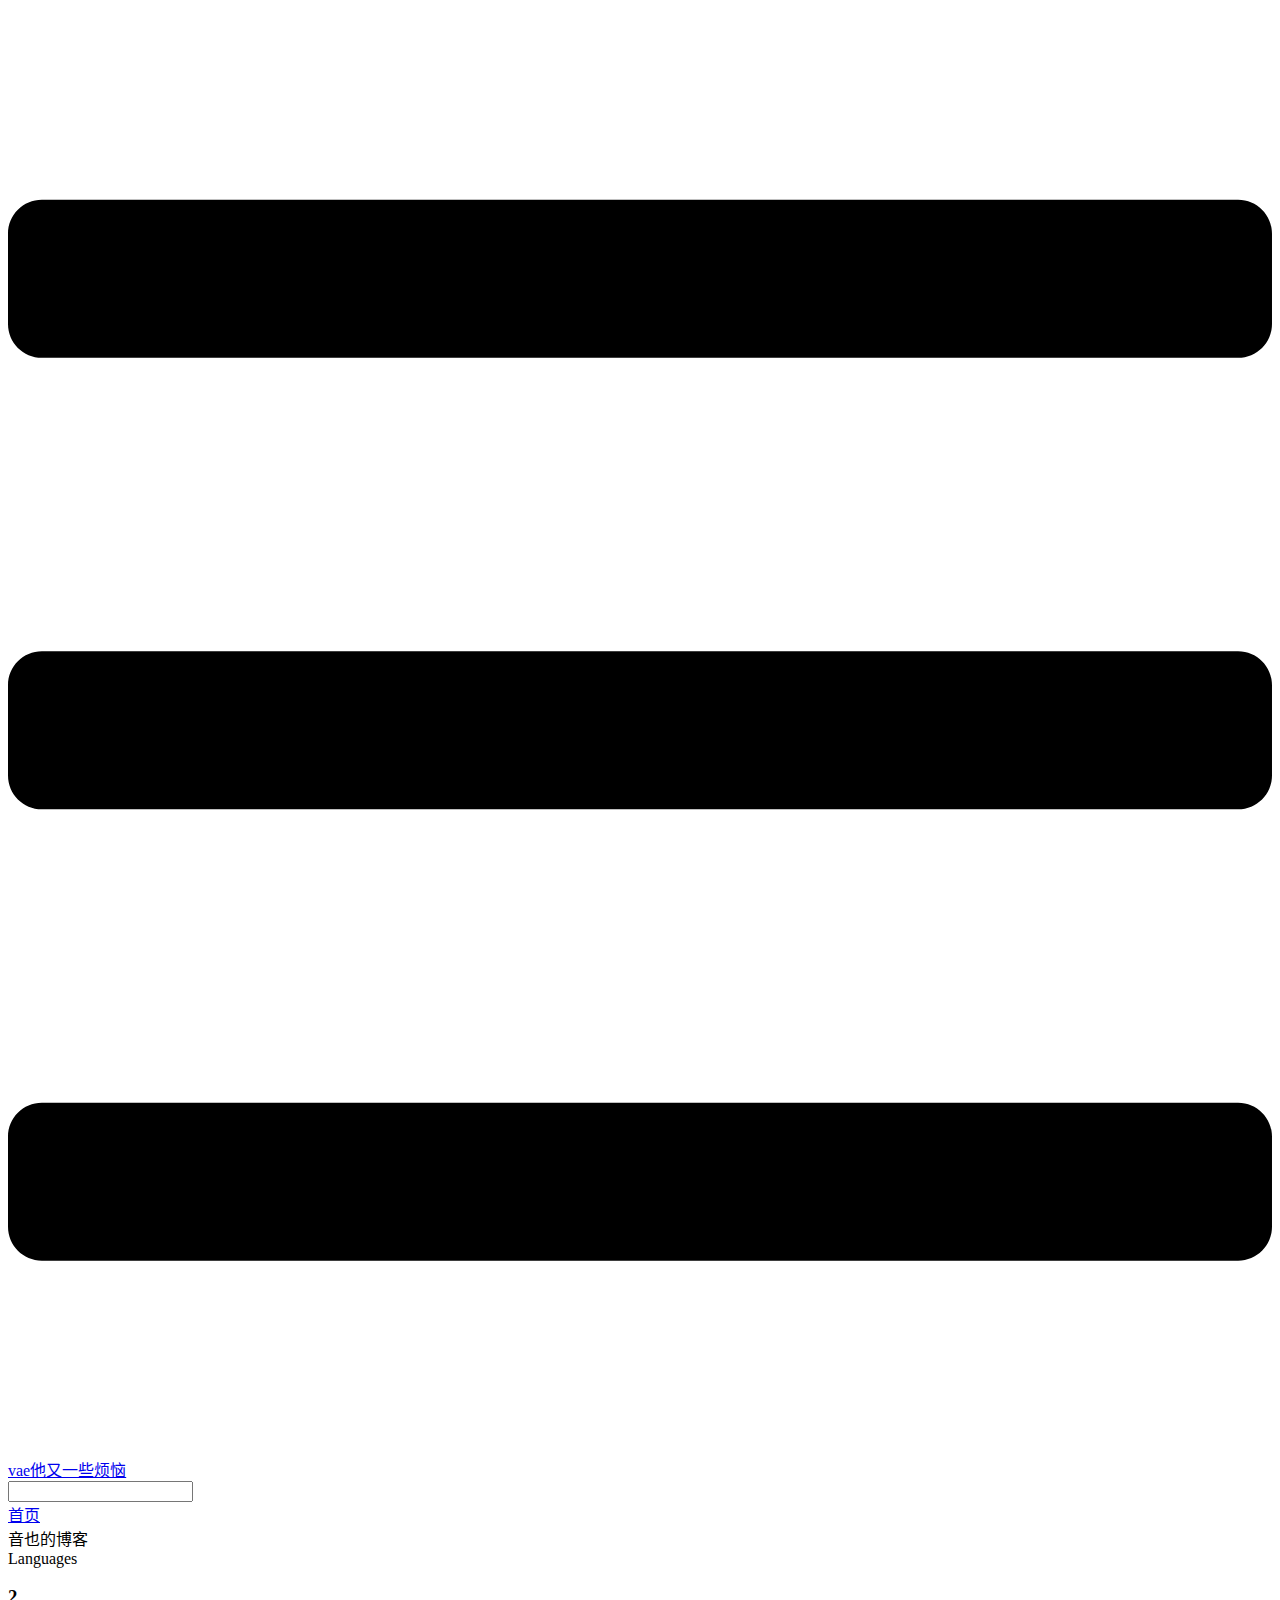
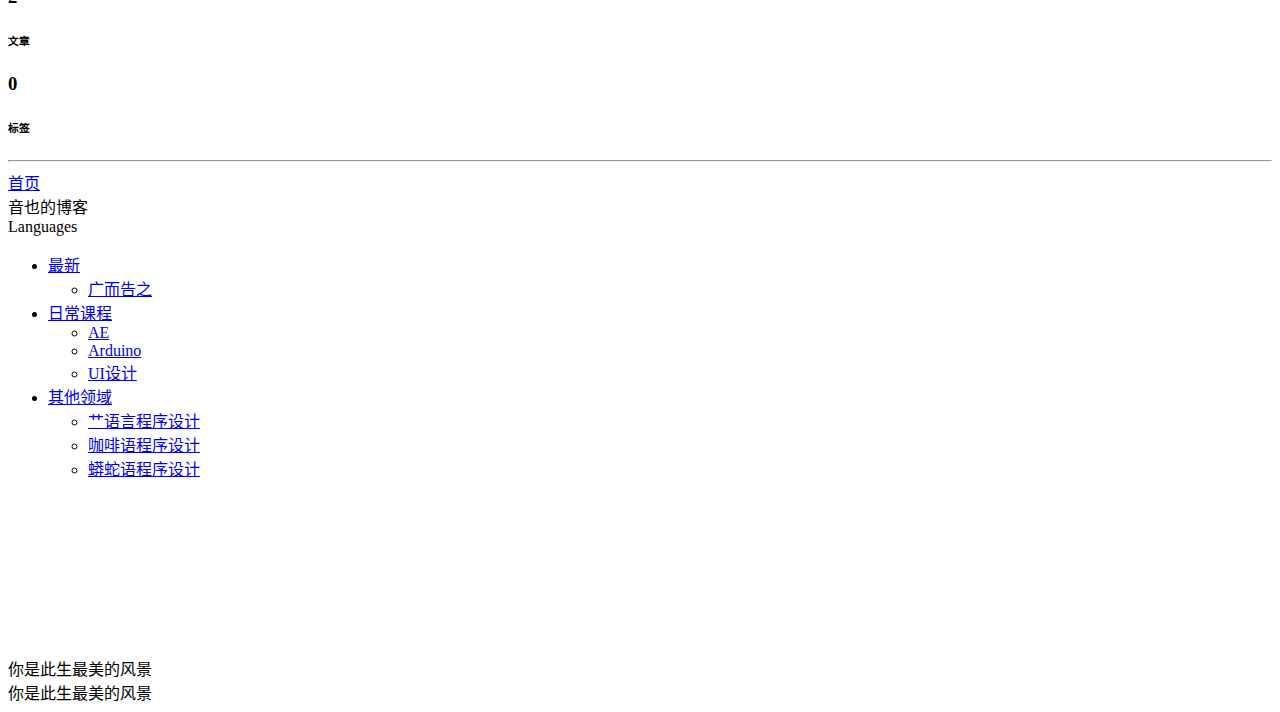
==== categories/index.html @ 1d87ec7c "deploy" ====
<!DOCTYPE html>
<html lang="zh-CN">
  <head>
    <meta charset="utf-8">
    <meta name="viewport" content="width=device-width,initial-scale=1">
    <title>Categories | vae他又一些烦恼</title>
    <meta name="generator" content="VuePress 1.9.7">
    <link rel="icon" href="/VuePressBlog/img/headlogo.png">
    <meta name="description" content="音也的分享">
    
    <link rel="preload" href="/VuePressBlog/assets/css/0.styles.42a8bd91.css" as="style"><link rel="preload" href="/VuePressBlog/assets/js/app.ce43baea.js" as="script"><link rel="preload" href="/VuePressBlog/assets/js/3.a0d4015f.js" as="script"><link rel="preload" href="/VuePressBlog/assets/js/1.3b8d538d.js" as="script"><link rel="prefetch" href="/VuePressBlog/assets/js/10.344fc752.js"><link rel="prefetch" href="/VuePressBlog/assets/js/11.c5888efa.js"><link rel="prefetch" href="/VuePressBlog/assets/js/12.d3bd48fd.js"><link rel="prefetch" href="/VuePressBlog/assets/js/13.701afe79.js"><link rel="prefetch" href="/VuePressBlog/assets/js/14.204ed146.js"><link rel="prefetch" href="/VuePressBlog/assets/js/15.97d93f94.js"><link rel="prefetch" href="/VuePressBlog/assets/js/16.488f44d9.js"><link rel="prefetch" href="/VuePressBlog/assets/js/4.2d2d6644.js"><link rel="prefetch" href="/VuePressBlog/assets/js/5.7392a546.js"><link rel="prefetch" href="/VuePressBlog/assets/js/6.cdcfa268.js"><link rel="prefetch" href="/VuePressBlog/assets/js/7.001c8af1.js"><link rel="prefetch" href="/VuePressBlog/assets/js/8.1d9b6b64.js"><link rel="prefetch" href="/VuePressBlog/assets/js/9.7f3fd2e7.js">
    <link rel="stylesheet" href="/VuePressBlog/assets/css/0.styles.42a8bd91.css">
  </head>
  <body>
    <div id="app" data-server-rendered="true"><div class="theme-container" data-v-130b300a><div data-v-130b300a><div class="password-shadow password-wrapper-out" style="display:none;" data-v-25ba6db2 data-v-130b300a data-v-130b300a><h3 class="title" data-v-25ba6db2 data-v-25ba6db2>音也时馆1号分馆</h3> <p class="description" data-v-25ba6db2 data-v-25ba6db2>音也的经验分享</p> <label id="box" class="inputBox" data-v-25ba6db2 data-v-25ba6db2><input type="password" value="" data-v-25ba6db2> <span data-v-25ba6db2>Konck! Knock!</span> <button data-v-25ba6db2>OK</button></label> <div class="footer" data-v-25ba6db2 data-v-25ba6db2><span data-v-25ba6db2><i class="iconfont reco-theme" data-v-25ba6db2></i> <a target="blank" href="https://vuepress-theme-reco.recoluan.com" data-v-25ba6db2>vuePress-theme-reco</a></span> <span data-v-25ba6db2><i class="iconfont reco-copyright" data-v-25ba6db2></i> <a data-v-25ba6db2><!---->
            
          <!---->
          2022
        </a></span></div></div> <div class="hide" data-v-130b300a><header class="navbar" data-v-130b300a><div class="sidebar-button"><svg xmlns="http://www.w3.org/2000/svg" aria-hidden="true" role="img" viewBox="0 0 448 512" class="icon"><path fill="currentColor" d="M436 124H12c-6.627 0-12-5.373-12-12V80c0-6.627 5.373-12 12-12h424c6.627 0 12 5.373 12 12v32c0 6.627-5.373 12-12 12zm0 160H12c-6.627 0-12-5.373-12-12v-32c0-6.627 5.373-12 12-12h424c6.627 0 12 5.373 12 12v32c0 6.627-5.373 12-12 12zm0 160H12c-6.627 0-12-5.373-12-12v-32c0-6.627 5.373-12 12-12h424c6.627 0 12 5.373 12 12v32c0 6.627-5.373 12-12 12z"></path></svg></div> <a href="/VuePressBlog/" class="home-link router-link-active"><!----> <span class="site-name">vae他又一些烦恼</span></a> <div class="links"><div class="color-picker"><a class="color-button"><i class="iconfont reco-color"></i></a> <div class="color-picker-menu" style="display:none;"><div class="mode-options"><h4 class="title">Choose mode</h4> <ul class="color-mode-options"><li class="dark">dark</li><li class="auto active">auto</li><li class="light">light</li></ul></div></div></div> <div class="search-box"><i class="iconfont reco-search"></i> <input aria-label="Search" autocomplete="off" spellcheck="false" value=""> <!----></div> <nav class="nav-links can-hide"><div class="nav-item"><a href="/VuePressBlog/" class="nav-link"><i class="undefined"></i>
  首页
</a></div><div class="nav-item"><div class="dropdown-wrapper"><a class="dropdown-title"><span class="title"><i class="undefined"></i>
      音也的博客
    </span> <span class="arrow right"></span></a> <ul class="nav-dropdown" style="display:none;"><li class="dropdown-item"><!----> <a href="https://github.com/OtoyaLee" target="_blank" rel="noopener noreferrer" class="nav-link external"><i class="undefined"></i>
  Github
  <span><svg xmlns="http://www.w3.org/2000/svg" aria-hidden="true" focusable="false" x="0px" y="0px" viewBox="0 0 100 100" width="15" height="15" class="icon outbound"><path fill="currentColor" d="M18.8,85.1h56l0,0c2.2,0,4-1.8,4-4v-32h-8v28h-48v-48h28v-8h-32l0,0c-2.2,0-4,1.8-4,4v56C14.8,83.3,16.6,85.1,18.8,85.1z"></path> <polygon fill="currentColor" points="45.7,48.7 51.3,54.3 77.2,28.5 77.2,37.2 85.2,37.2 85.2,14.9 62.8,14.9 62.8,22.9 71.5,22.9"></polygon></svg> <span class="sr-only">(opens new window)</span></span></a></li><li class="dropdown-item"><!----> <a href="/VuePressBlog/" class="nav-link"><i class="undefined"></i>
  待定
</a></li></ul></div></div><div class="nav-item"><div class="dropdown-wrapper"><a class="dropdown-title"><span class="title"><i class="undefined"></i>
      Languages
    </span> <span class="arrow right"></span></a> <ul class="nav-dropdown" style="display:none;"><li class="dropdown-item"><!----> <a href="/VuePressBlog/categories/" aria-current="page" class="nav-link router-link-exact-active router-link-active"><i class="undefined"></i>
  zh-CN
</a></li><li class="dropdown-item"><!----> <a href="/VuePressBlog/en/" class="nav-link"><i class="undefined"></i>
  en-US
</a></li></ul></div></div> <!----></nav></div></header> <div class="sidebar-mask" data-v-130b300a></div> <aside class="sidebar" data-v-130b300a><div class="personal-info-wrapper" data-v-39576ba9 data-v-130b300a><!----> <!----> <div class="num" data-v-39576ba9><div data-v-39576ba9><h3 data-v-39576ba9>2</h3> <h6 data-v-39576ba9>文章</h6></div> <div data-v-39576ba9><h3 data-v-39576ba9>0</h3> <h6 data-v-39576ba9>标签</h6></div></div> <ul class="social-links" data-v-39576ba9></ul> <hr data-v-39576ba9></div> <nav class="nav-links"><div class="nav-item"><a href="/VuePressBlog/" class="nav-link"><i class="undefined"></i>
  首页
</a></div><div class="nav-item"><div class="dropdown-wrapper"><a class="dropdown-title"><span class="title"><i class="undefined"></i>
      音也的博客
    </span> <span class="arrow right"></span></a> <ul class="nav-dropdown" style="display:none;"><li class="dropdown-item"><!----> <a href="https://github.com/OtoyaLee" target="_blank" rel="noopener noreferrer" class="nav-link external"><i class="undefined"></i>
  Github
  <span><svg xmlns="http://www.w3.org/2000/svg" aria-hidden="true" focusable="false" x="0px" y="0px" viewBox="0 0 100 100" width="15" height="15" class="icon outbound"><path fill="currentColor" d="M18.8,85.1h56l0,0c2.2,0,4-1.8,4-4v-32h-8v28h-48v-48h28v-8h-32l0,0c-2.2,0-4,1.8-4,4v56C14.8,83.3,16.6,85.1,18.8,85.1z"></path> <polygon fill="currentColor" points="45.7,48.7 51.3,54.3 77.2,28.5 77.2,37.2 85.2,37.2 85.2,14.9 62.8,14.9 62.8,22.9 71.5,22.9"></polygon></svg> <span class="sr-only">(opens new window)</span></span></a></li><li class="dropdown-item"><!----> <a href="/VuePressBlog/" class="nav-link"><i class="undefined"></i>
  待定
</a></li></ul></div></div><div class="nav-item"><div class="dropdown-wrapper"><a class="dropdown-title"><span class="title"><i class="undefined"></i>
      Languages
    </span> <span class="arrow right"></span></a> <ul class="nav-dropdown" style="display:none;"><li class="dropdown-item"><!----> <a href="/VuePressBlog/categories/" aria-current="page" class="nav-link router-link-exact-active router-link-active"><i class="undefined"></i>
  zh-CN
</a></li><li class="dropdown-item"><!----> <a href="/VuePressBlog/en/" class="nav-link"><i class="undefined"></i>
  en-US
</a></li></ul></div></div> <!----></nav> <ul class="sidebar-links"><li><section class="sidebar-group depth-0"><a href="/VuePressBlog/" class="sidebar-heading clickable router-link-active open"><span>最新</span> <!----></a> <ul class="sidebar-links sidebar-group-items"><li><a href="/VuePressBlog/" aria-current="page" class="sidebar-link">广而告之</a></li></ul></section></li><li><section class="sidebar-group depth-0"><a href="/VuePressBlog/handbook/AE.html" class="sidebar-heading clickable"><span>日常课程</span> <!----></a> <ul class="sidebar-links sidebar-group-items"><li><a href="/VuePressBlog/handbook/AE.html" class="sidebar-link">AE</a></li><li><a href="/VuePressBlog/handbook/Arduino.html" class="sidebar-link">Arduino</a></li><li><a href="/VuePressBlog/handbook/UID.html" class="sidebar-link">UI设计</a></li></ul></section></li><li><section class="sidebar-group depth-0"><a href="/VuePressBlog/Code/C.html" class="sidebar-heading clickable"><span>其他领域</span> <!----></a> <ul class="sidebar-links sidebar-group-items"><li><a href="/VuePressBlog/Code/C.html" class="sidebar-link">艹语言程序设计</a></li><li><a href="/VuePressBlog/Code/Java.html" class="sidebar-link">咖啡语程序设计</a></li><li><a href="/VuePressBlog/Code/Python.html" class="sidebar-link">蟒蛇语程序设计</a></li></ul></section></li></ul> </aside> <div class="password-shadow password-wrapper-in" style="display:none;" data-v-25ba6db2 data-v-130b300a><h3 class="title" data-v-25ba6db2 data-v-25ba6db2>Categories</h3> <!----> <label id="box" class="inputBox" data-v-25ba6db2 data-v-25ba6db2><input type="password" value="" data-v-25ba6db2> <span data-v-25ba6db2>Konck! Knock!</span> <button data-v-25ba6db2>OK</button></label> <div class="footer" data-v-25ba6db2 data-v-25ba6db2><span data-v-25ba6db2><i class="iconfont reco-theme" data-v-25ba6db2></i> <a target="blank" href="https://vuepress-theme-reco.recoluan.com" data-v-25ba6db2>vuePress-theme-reco</a></span> <span data-v-25ba6db2><i class="iconfont reco-copyright" data-v-25ba6db2></i> <a data-v-25ba6db2><!---->
            
          <!---->
          2022
        </a></span></div></div> <div data-v-130b300a><main class="page" style="padding-right:0;"><section><div class="page-title"><h1 class="title"></h1> <div data-v-f875f3fc><!----> <!----> <!----> <!----></div></div> <!----></section> <footer class="page-edit"><!----> <!----></footer> <!----> <div class="comments-wrapper"><!----></div> <ul class="side-bar sub-sidebar-wrapper" style="width:0;" data-v-cb1513f6></ul></main> <!----></div></div></div></div><div class="global-ui"><div class="back-to-ceiling" style="right:1rem;bottom:6rem;width:2.5rem;height:2.5rem;border-radius:.25rem;line-height:2.5rem;display:none;" data-v-c6073ba8 data-v-c6073ba8><svg t="1574745035067" viewBox="0 0 1024 1024" version="1.1" xmlns="http://www.w3.org/2000/svg" p-id="5404" class="icon" data-v-c6073ba8><path d="M526.60727968 10.90185116a27.675 27.675 0 0 0-29.21455937 0c-131.36607665 82.28402758-218.69155461 228.01873535-218.69155402 394.07834331a462.20625001 462.20625001 0 0 0 5.36959153 69.94390903c1.00431239 6.55289093-0.34802892 13.13561351-3.76865779 18.80351572-32.63518765 54.11355614-51.75690182 118.55860487-51.7569018 187.94566865a371.06718723 371.06718723 0 0 0 11.50484808 91.98906777c6.53300375 25.50556257 41.68394495 28.14064038 52.69160883 4.22606766 17.37162448-37.73630017 42.14135425-72.50938081 72.80769204-103.21549295 2.18761121 3.04276886 4.15646224 6.24463696 6.40373557 9.22774369a1871.4375 1871.4375 0 0 0 140.04691725 5.34970492 1866.36093723 1866.36093723 0 0 0 140.04691723-5.34970492c2.24727335-2.98310674 4.21612437-6.18497483 6.3937923-9.2178004 30.66633723 30.70611158 55.4360664 65.4791928 72.80769147 103.21549355 11.00766384 23.91457269 46.15860503 21.27949489 52.69160879-4.22606768a371.15156223 371.15156223 0 0 0 11.514792-91.99901164c0-69.36717486-19.13165746-133.82216804-51.75690182-187.92578088-3.42062944-5.66790279-4.76302748-12.26056868-3.76865837-18.80351632a462.20625001 462.20625001 0 0 0 5.36959269-69.943909c-0.00994388-166.08943902-87.32547796-311.81420293-218.6915546-394.09823051zM605.93803103 357.87693858a93.93749974 93.93749974 0 1 1-187.89594924 6.1e-7 93.93749974 93.93749974 0 0 1 187.89594924-6.1e-7z" p-id="5405" data-v-c6073ba8></path><path d="M429.50777625 765.63860547C429.50777625 803.39355007 466.44236686 1000.39046097 512.00932183 1000.39046097c45.56695499 0 82.4922232-197.00623328 82.5015456-234.7518555 0-37.75494459-36.9345906-68.35043303-82.4922232-68.34111062-45.57627738-0.00932239-82.52019037 30.59548842-82.51086798 68.34111062z" p-id="5406" data-v-c6073ba8></path></svg></div><canvas id="vuepress-canvas-cursor"></canvas><div class="reco-bgm-panel" data-v-b1d3339e><audio id="bgm" src="https://reliable-thinkable-error.glitch.me/pastime/music/CM1/bgm1.flac" data-v-b1d3339e></audio> <div class="reco-float-box" style="bottom:200px;z-index:999999;display:none;" data-v-b1d3339e data-v-41bcba48 data-v-b1d3339e><img src="https://cdn.jsdelivr.net/gh/OtoyaLee/imgpicgo/adaf2edda3cc7cd90694ef433901213fb90e91eb.jpg" data-v-b1d3339e></div> <div class="reco-bgm-box" style="left:10px;bottom:10px;z-index:999999;" data-v-b1d3339e data-v-41bcba48 data-v-b1d3339e><div class="reco-bgm-cover" style="background-image:url(https://cdn.jsdelivr.net/gh/OtoyaLee/imgpicgo/adaf2edda3cc7cd90694ef433901213fb90e91eb.jpg);" data-v-b1d3339e><div class="mini-operation" style="display:none;" data-v-b1d3339e><i class="reco-bgm reco-bgm-pause" style="display:none;" data-v-b1d3339e></i> <i class="reco-bgm reco-bgm-play" style="display:none;" data-v-b1d3339e></i></div> <div class="falut-message" style="display:none;" data-v-b1d3339e>
          播放失败
        </div></div> <div class="reco-bgm-info" data-v-b1d3339e data-v-41bcba48 data-v-b1d3339e><div class="info-box" data-v-b1d3339e><i class="reco-bgm reco-bgm-music music" data-v-b1d3339e></i>你是此生最美的风景</div> <div class="info-box" data-v-b1d3339e><i class="reco-bgm reco-bgm-artist" data-v-b1d3339e></i>你是此生最美的风景</div> <div class="reco-bgm-progress" data-v-b1d3339e><div class="progress-bar" data-v-b1d3339e><div class="bar" data-v-b1d3339e></div></div></div> <div class="reco-bgm-operation" data-v-b1d3339e><i class="reco-bgm reco-bgm-last last" data-v-b1d3339e></i> <i class="reco-bgm reco-bgm-pause pause" style="display:none;" data-v-b1d3339e></i> <i class="reco-bgm reco-bgm-play play" data-v-b1d3339e></i> <i class="reco-bgm reco-bgm-next next" data-v-b1d3339e></i> <i class="reco-bgm reco-bgm-volume1 volume" data-v-b1d3339e></i> <i class="reco-bgm reco-bgm-mute mute" style="display:none;" data-v-b1d3339e></i> <div class="volume-bar" data-v-b1d3339e><div class="bar" data-v-b1d3339e></div></div></div></div> <div class="reco-bgm-left-box" data-v-b1d3339e data-v-41bcba48 data-v-b1d3339e><i class="reco-bgm reco-bgm-left" data-v-b1d3339e></i></div></div></div></div></div>
    <script src="/VuePressBlog/assets/js/app.ce43baea.js" defer></script><script src="/VuePressBlog/assets/js/3.a0d4015f.js" defer></script><script src="/VuePressBlog/assets/js/1.3b8d538d.js" defer></script>
  </body>
</html>
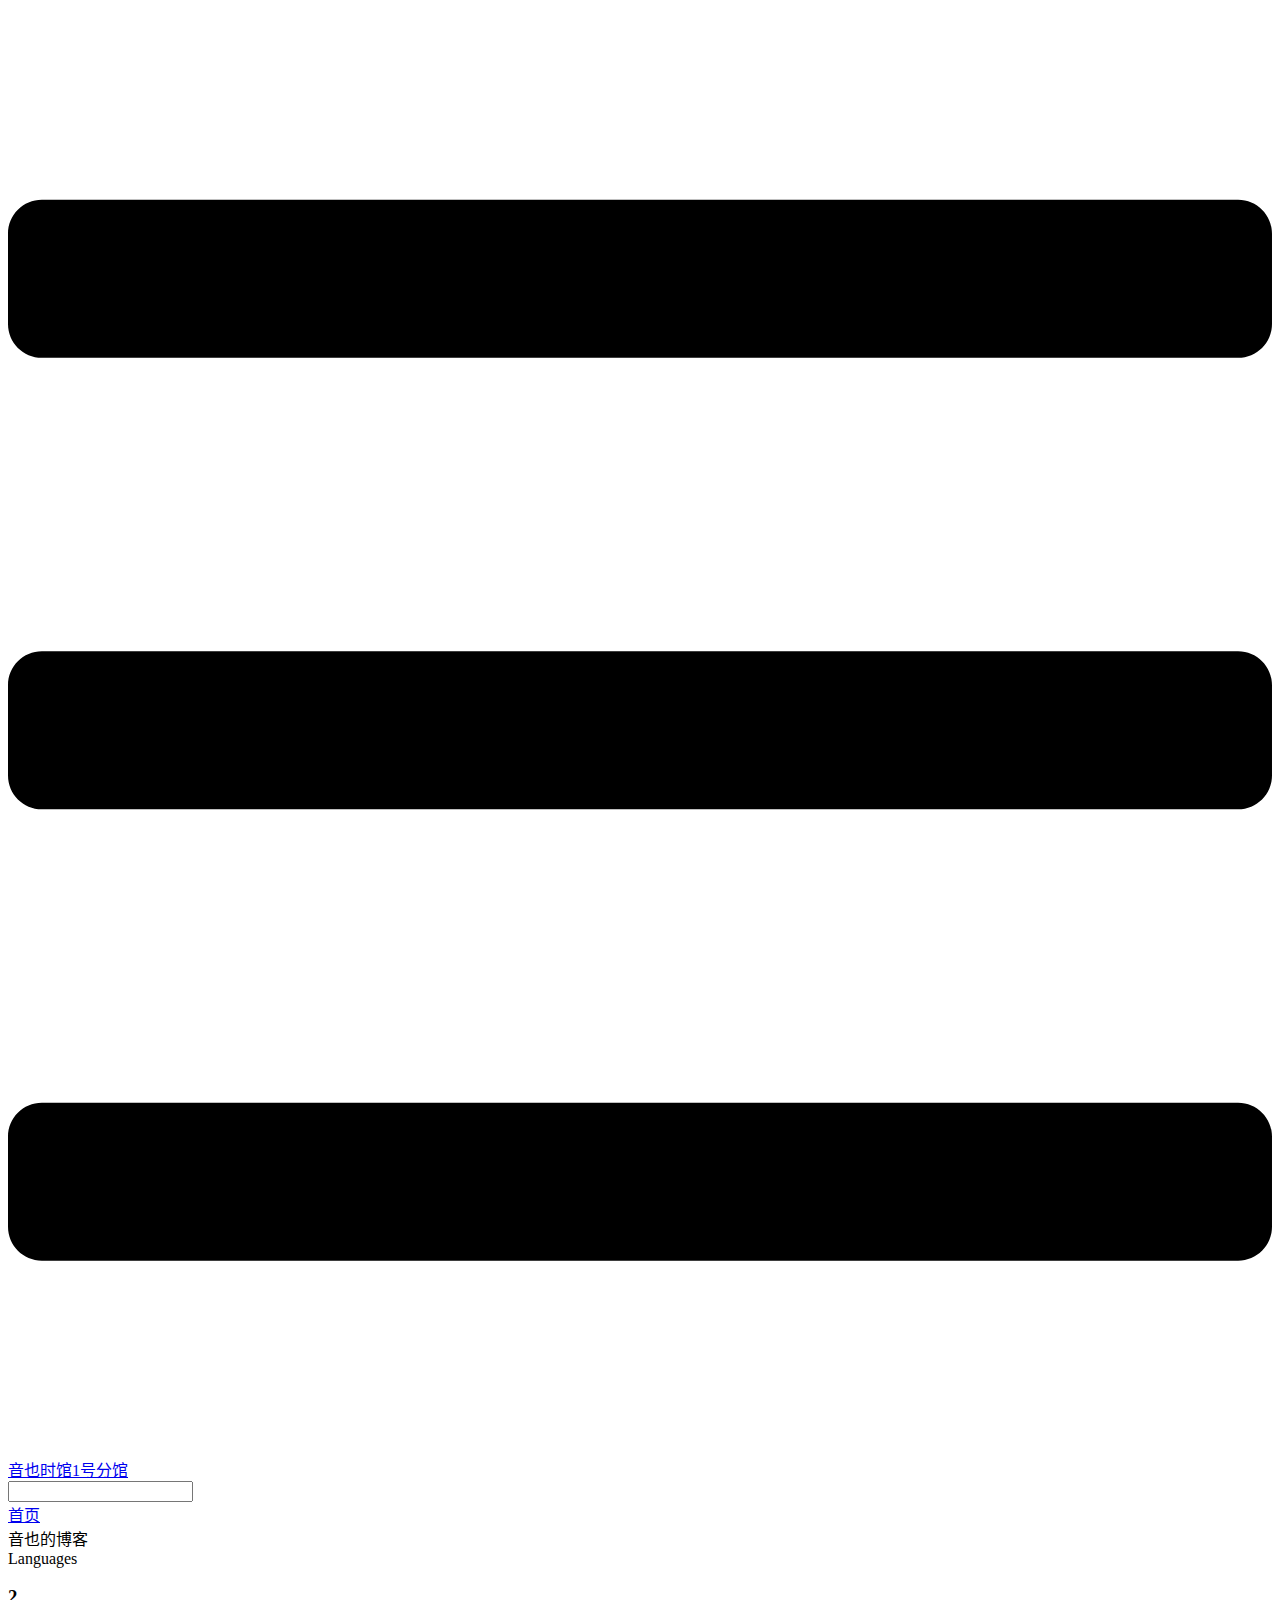
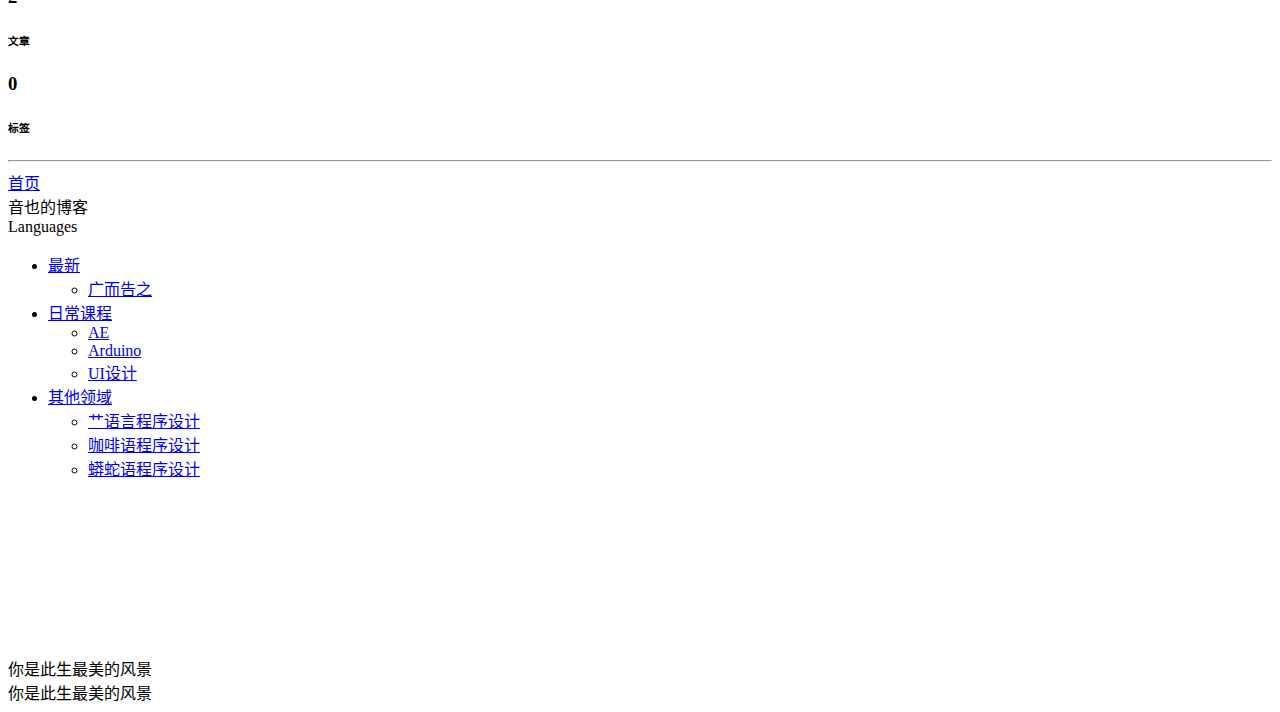
==== commit aa0dd12b: "deploy" ====
--- a/categories/index.html
+++ b/categories/index.html
@@ -3,54 +3,54 @@
   <head>
     <meta charset="utf-8">
     <meta name="viewport" content="width=device-width,initial-scale=1">
-    <title>Categories | vae他又一些烦恼</title>
+    <title>Categories | 音也时馆1号分馆</title>
     <meta name="generator" content="VuePress 1.9.7">
-    <link rel="icon" href="/VuePressBlog/img/headlogo.png">
+    <link rel="icon" href="/vuepressblog/img/headlogo.png">
     <meta name="description" content="音也的分享">
     
-    <link rel="preload" href="/VuePressBlog/assets/css/0.styles.42a8bd91.css" as="style"><link rel="preload" href="/VuePressBlog/assets/js/app.ce43baea.js" as="script"><link rel="preload" href="/VuePressBlog/assets/js/3.a0d4015f.js" as="script"><link rel="preload" href="/VuePressBlog/assets/js/1.3b8d538d.js" as="script"><link rel="prefetch" href="/VuePressBlog/assets/js/10.344fc752.js"><link rel="prefetch" href="/VuePressBlog/assets/js/11.c5888efa.js"><link rel="prefetch" href="/VuePressBlog/assets/js/12.d3bd48fd.js"><link rel="prefetch" href="/VuePressBlog/assets/js/13.701afe79.js"><link rel="prefetch" href="/VuePressBlog/assets/js/14.204ed146.js"><link rel="prefetch" href="/VuePressBlog/assets/js/15.97d93f94.js"><link rel="prefetch" href="/VuePressBlog/assets/js/16.488f44d9.js"><link rel="prefetch" href="/VuePressBlog/assets/js/4.2d2d6644.js"><link rel="prefetch" href="/VuePressBlog/assets/js/5.7392a546.js"><link rel="prefetch" href="/VuePressBlog/assets/js/6.cdcfa268.js"><link rel="prefetch" href="/VuePressBlog/assets/js/7.001c8af1.js"><link rel="prefetch" href="/VuePressBlog/assets/js/8.1d9b6b64.js"><link rel="prefetch" href="/VuePressBlog/assets/js/9.7f3fd2e7.js">
-    <link rel="stylesheet" href="/VuePressBlog/assets/css/0.styles.42a8bd91.css">
+    <link rel="preload" href="/vuepressblog/assets/css/0.styles.5a29662b.css" as="style"><link rel="preload" href="/vuepressblog/assets/js/app.f2624c95.js" as="script"><link rel="preload" href="/vuepressblog/assets/js/3.a0d4015f.js" as="script"><link rel="preload" href="/vuepressblog/assets/js/1.3b8d538d.js" as="script"><link rel="prefetch" href="/vuepressblog/assets/js/10.23ee24eb.js"><link rel="prefetch" href="/vuepressblog/assets/js/11.ab1836cf.js"><link rel="prefetch" href="/vuepressblog/assets/js/12.d3bd48fd.js"><link rel="prefetch" href="/vuepressblog/assets/js/13.2937d360.js"><link rel="prefetch" href="/vuepressblog/assets/js/14.1e7c937d.js"><link rel="prefetch" href="/vuepressblog/assets/js/15.66ef9a0c.js"><link rel="prefetch" href="/vuepressblog/assets/js/16.5bb58e68.js"><link rel="prefetch" href="/vuepressblog/assets/js/4.2d2d6644.js"><link rel="prefetch" href="/vuepressblog/assets/js/5.7392a546.js"><link rel="prefetch" href="/vuepressblog/assets/js/6.cdcfa268.js"><link rel="prefetch" href="/vuepressblog/assets/js/7.001c8af1.js"><link rel="prefetch" href="/vuepressblog/assets/js/8.1d9b6b64.js"><link rel="prefetch" href="/vuepressblog/assets/js/9.7f3fd2e7.js">
+    <link rel="stylesheet" href="/vuepressblog/assets/css/0.styles.5a29662b.css">
   </head>
   <body>
     <div id="app" data-server-rendered="true"><div class="theme-container" data-v-130b300a><div data-v-130b300a><div class="password-shadow password-wrapper-out" style="display:none;" data-v-25ba6db2 data-v-130b300a data-v-130b300a><h3 class="title" data-v-25ba6db2 data-v-25ba6db2>音也时馆1号分馆</h3> <p class="description" data-v-25ba6db2 data-v-25ba6db2>音也的经验分享</p> <label id="box" class="inputBox" data-v-25ba6db2 data-v-25ba6db2><input type="password" value="" data-v-25ba6db2> <span data-v-25ba6db2>Konck! Knock!</span> <button data-v-25ba6db2>OK</button></label> <div class="footer" data-v-25ba6db2 data-v-25ba6db2><span data-v-25ba6db2><i class="iconfont reco-theme" data-v-25ba6db2></i> <a target="blank" href="https://vuepress-theme-reco.recoluan.com" data-v-25ba6db2>vuePress-theme-reco</a></span> <span data-v-25ba6db2><i class="iconfont reco-copyright" data-v-25ba6db2></i> <a data-v-25ba6db2><!---->
             
           <!---->
           2022
-        </a></span></div></div> <div class="hide" data-v-130b300a><header class="navbar" data-v-130b300a><div class="sidebar-button"><svg xmlns="http://www.w3.org/2000/svg" aria-hidden="true" role="img" viewBox="0 0 448 512" class="icon"><path fill="currentColor" d="M436 124H12c-6.627 0-12-5.373-12-12V80c0-6.627 5.373-12 12-12h424c6.627 0 12 5.373 12 12v32c0 6.627-5.373 12-12 12zm0 160H12c-6.627 0-12-5.373-12-12v-32c0-6.627 5.373-12 12-12h424c6.627 0 12 5.373 12 12v32c0 6.627-5.373 12-12 12zm0 160H12c-6.627 0-12-5.373-12-12v-32c0-6.627 5.373-12 12-12h424c6.627 0 12 5.373 12 12v32c0 6.627-5.373 12-12 12z"></path></svg></div> <a href="/VuePressBlog/" class="home-link router-link-active"><!----> <span class="site-name">vae他又一些烦恼</span></a> <div class="links"><div class="color-picker"><a class="color-button"><i class="iconfont reco-color"></i></a> <div class="color-picker-menu" style="display:none;"><div class="mode-options"><h4 class="title">Choose mode</h4> <ul class="color-mode-options"><li class="dark">dark</li><li class="auto active">auto</li><li class="light">light</li></ul></div></div></div> <div class="search-box"><i class="iconfont reco-search"></i> <input aria-label="Search" autocomplete="off" spellcheck="false" value=""> <!----></div> <nav class="nav-links can-hide"><div class="nav-item"><a href="/VuePressBlog/" class="nav-link"><i class="undefined"></i>
+        </a></span></div></div> <div class="hide" data-v-130b300a><header class="navbar" data-v-130b300a><div class="sidebar-button"><svg xmlns="http://www.w3.org/2000/svg" aria-hidden="true" role="img" viewBox="0 0 448 512" class="icon"><path fill="currentColor" d="M436 124H12c-6.627 0-12-5.373-12-12V80c0-6.627 5.373-12 12-12h424c6.627 0 12 5.373 12 12v32c0 6.627-5.373 12-12 12zm0 160H12c-6.627 0-12-5.373-12-12v-32c0-6.627 5.373-12 12-12h424c6.627 0 12 5.373 12 12v32c0 6.627-5.373 12-12 12zm0 160H12c-6.627 0-12-5.373-12-12v-32c0-6.627 5.373-12 12-12h424c6.627 0 12 5.373 12 12v32c0 6.627-5.373 12-12 12z"></path></svg></div> <a href="/vuepressblog/" class="home-link router-link-active"><!----> <span class="site-name">音也时馆1号分馆</span></a> <div class="links"><div class="color-picker"><a class="color-button"><i class="iconfont reco-color"></i></a> <div class="color-picker-menu" style="display:none;"><div class="mode-options"><h4 class="title">Choose mode</h4> <ul class="color-mode-options"><li class="dark">dark</li><li class="auto active">auto</li><li class="light">light</li></ul></div></div></div> <div class="search-box"><i class="iconfont reco-search"></i> <input aria-label="Search" autocomplete="off" spellcheck="false" value=""> <!----></div> <nav class="nav-links can-hide"><div class="nav-item"><a href="/vuepressblog/" class="nav-link"><i class="undefined"></i>
   首页
 </a></div><div class="nav-item"><div class="dropdown-wrapper"><a class="dropdown-title"><span class="title"><i class="undefined"></i>
       音也的博客
     </span> <span class="arrow right"></span></a> <ul class="nav-dropdown" style="display:none;"><li class="dropdown-item"><!----> <a href="https://github.com/OtoyaLee" target="_blank" rel="noopener noreferrer" class="nav-link external"><i class="undefined"></i>
   Github
-  <span><svg xmlns="http://www.w3.org/2000/svg" aria-hidden="true" focusable="false" x="0px" y="0px" viewBox="0 0 100 100" width="15" height="15" class="icon outbound"><path fill="currentColor" d="M18.8,85.1h56l0,0c2.2,0,4-1.8,4-4v-32h-8v28h-48v-48h28v-8h-32l0,0c-2.2,0-4,1.8-4,4v56C14.8,83.3,16.6,85.1,18.8,85.1z"></path> <polygon fill="currentColor" points="45.7,48.7 51.3,54.3 77.2,28.5 77.2,37.2 85.2,37.2 85.2,14.9 62.8,14.9 62.8,22.9 71.5,22.9"></polygon></svg> <span class="sr-only">(opens new window)</span></span></a></li><li class="dropdown-item"><!----> <a href="/VuePressBlog/" class="nav-link"><i class="undefined"></i>
+  <span><svg xmlns="http://www.w3.org/2000/svg" aria-hidden="true" focusable="false" x="0px" y="0px" viewBox="0 0 100 100" width="15" height="15" class="icon outbound"><path fill="currentColor" d="M18.8,85.1h56l0,0c2.2,0,4-1.8,4-4v-32h-8v28h-48v-48h28v-8h-32l0,0c-2.2,0-4,1.8-4,4v56C14.8,83.3,16.6,85.1,18.8,85.1z"></path> <polygon fill="currentColor" points="45.7,48.7 51.3,54.3 77.2,28.5 77.2,37.2 85.2,37.2 85.2,14.9 62.8,14.9 62.8,22.9 71.5,22.9"></polygon></svg> <span class="sr-only">(opens new window)</span></span></a></li><li class="dropdown-item"><!----> <a href="/vuepressblog/" class="nav-link"><i class="undefined"></i>
   待定
 </a></li></ul></div></div><div class="nav-item"><div class="dropdown-wrapper"><a class="dropdown-title"><span class="title"><i class="undefined"></i>
       Languages
-    </span> <span class="arrow right"></span></a> <ul class="nav-dropdown" style="display:none;"><li class="dropdown-item"><!----> <a href="/VuePressBlog/categories/" aria-current="page" class="nav-link router-link-exact-active router-link-active"><i class="undefined"></i>
+    </span> <span class="arrow right"></span></a> <ul class="nav-dropdown" style="display:none;"><li class="dropdown-item"><!----> <a href="/vuepressblog/categories/" aria-current="page" class="nav-link router-link-exact-active router-link-active"><i class="undefined"></i>
   zh-CN
-</a></li><li class="dropdown-item"><!----> <a href="/VuePressBlog/en/" class="nav-link"><i class="undefined"></i>
+</a></li><li class="dropdown-item"><!----> <a href="/vuepressblog/en/" class="nav-link"><i class="undefined"></i>
   en-US
-</a></li></ul></div></div> <!----></nav></div></header> <div class="sidebar-mask" data-v-130b300a></div> <aside class="sidebar" data-v-130b300a><div class="personal-info-wrapper" data-v-39576ba9 data-v-130b300a><!----> <!----> <div class="num" data-v-39576ba9><div data-v-39576ba9><h3 data-v-39576ba9>2</h3> <h6 data-v-39576ba9>文章</h6></div> <div data-v-39576ba9><h3 data-v-39576ba9>0</h3> <h6 data-v-39576ba9>标签</h6></div></div> <ul class="social-links" data-v-39576ba9></ul> <hr data-v-39576ba9></div> <nav class="nav-links"><div class="nav-item"><a href="/VuePressBlog/" class="nav-link"><i class="undefined"></i>
+</a></li></ul></div></div> <!----></nav></div></header> <div class="sidebar-mask" data-v-130b300a></div> <aside class="sidebar" data-v-130b300a><div class="personal-info-wrapper" data-v-39576ba9 data-v-130b300a><!----> <!----> <div class="num" data-v-39576ba9><div data-v-39576ba9><h3 data-v-39576ba9>2</h3> <h6 data-v-39576ba9>文章</h6></div> <div data-v-39576ba9><h3 data-v-39576ba9>0</h3> <h6 data-v-39576ba9>标签</h6></div></div> <ul class="social-links" data-v-39576ba9></ul> <hr data-v-39576ba9></div> <nav class="nav-links"><div class="nav-item"><a href="/vuepressblog/" class="nav-link"><i class="undefined"></i>
   首页
 </a></div><div class="nav-item"><div class="dropdown-wrapper"><a class="dropdown-title"><span class="title"><i class="undefined"></i>
       音也的博客
     </span> <span class="arrow right"></span></a> <ul class="nav-dropdown" style="display:none;"><li class="dropdown-item"><!----> <a href="https://github.com/OtoyaLee" target="_blank" rel="noopener noreferrer" class="nav-link external"><i class="undefined"></i>
   Github
-  <span><svg xmlns="http://www.w3.org/2000/svg" aria-hidden="true" focusable="false" x="0px" y="0px" viewBox="0 0 100 100" width="15" height="15" class="icon outbound"><path fill="currentColor" d="M18.8,85.1h56l0,0c2.2,0,4-1.8,4-4v-32h-8v28h-48v-48h28v-8h-32l0,0c-2.2,0-4,1.8-4,4v56C14.8,83.3,16.6,85.1,18.8,85.1z"></path> <polygon fill="currentColor" points="45.7,48.7 51.3,54.3 77.2,28.5 77.2,37.2 85.2,37.2 85.2,14.9 62.8,14.9 62.8,22.9 71.5,22.9"></polygon></svg> <span class="sr-only">(opens new window)</span></span></a></li><li class="dropdown-item"><!----> <a href="/VuePressBlog/" class="nav-link"><i class="undefined"></i>
+  <span><svg xmlns="http://www.w3.org/2000/svg" aria-hidden="true" focusable="false" x="0px" y="0px" viewBox="0 0 100 100" width="15" height="15" class="icon outbound"><path fill="currentColor" d="M18.8,85.1h56l0,0c2.2,0,4-1.8,4-4v-32h-8v28h-48v-48h28v-8h-32l0,0c-2.2,0-4,1.8-4,4v56C14.8,83.3,16.6,85.1,18.8,85.1z"></path> <polygon fill="currentColor" points="45.7,48.7 51.3,54.3 77.2,28.5 77.2,37.2 85.2,37.2 85.2,14.9 62.8,14.9 62.8,22.9 71.5,22.9"></polygon></svg> <span class="sr-only">(opens new window)</span></span></a></li><li class="dropdown-item"><!----> <a href="/vuepressblog/" class="nav-link"><i class="undefined"></i>
   待定
 </a></li></ul></div></div><div class="nav-item"><div class="dropdown-wrapper"><a class="dropdown-title"><span class="title"><i class="undefined"></i>
       Languages
-    </span> <span class="arrow right"></span></a> <ul class="nav-dropdown" style="display:none;"><li class="dropdown-item"><!----> <a href="/VuePressBlog/categories/" aria-current="page" class="nav-link router-link-exact-active router-link-active"><i class="undefined"></i>
+    </span> <span class="arrow right"></span></a> <ul class="nav-dropdown" style="display:none;"><li class="dropdown-item"><!----> <a href="/vuepressblog/categories/" aria-current="page" class="nav-link router-link-exact-active router-link-active"><i class="undefined"></i>
   zh-CN
-</a></li><li class="dropdown-item"><!----> <a href="/VuePressBlog/en/" class="nav-link"><i class="undefined"></i>
+</a></li><li class="dropdown-item"><!----> <a href="/vuepressblog/en/" class="nav-link"><i class="undefined"></i>
   en-US
-</a></li></ul></div></div> <!----></nav> <ul class="sidebar-links"><li><section class="sidebar-group depth-0"><a href="/VuePressBlog/" class="sidebar-heading clickable router-link-active open"><span>最新</span> <!----></a> <ul class="sidebar-links sidebar-group-items"><li><a href="/VuePressBlog/" aria-current="page" class="sidebar-link">广而告之</a></li></ul></section></li><li><section class="sidebar-group depth-0"><a href="/VuePressBlog/handbook/AE.html" class="sidebar-heading clickable"><span>日常课程</span> <!----></a> <ul class="sidebar-links sidebar-group-items"><li><a href="/VuePressBlog/handbook/AE.html" class="sidebar-link">AE</a></li><li><a href="/VuePressBlog/handbook/Arduino.html" class="sidebar-link">Arduino</a></li><li><a href="/VuePressBlog/handbook/UID.html" class="sidebar-link">UI设计</a></li></ul></section></li><li><section class="sidebar-group depth-0"><a href="/VuePressBlog/Code/C.html" class="sidebar-heading clickable"><span>其他领域</span> <!----></a> <ul class="sidebar-links sidebar-group-items"><li><a href="/VuePressBlog/Code/C.html" class="sidebar-link">艹语言程序设计</a></li><li><a href="/VuePressBlog/Code/Java.html" class="sidebar-link">咖啡语程序设计</a></li><li><a href="/VuePressBlog/Code/Python.html" class="sidebar-link">蟒蛇语程序设计</a></li></ul></section></li></ul> </aside> <div class="password-shadow password-wrapper-in" style="display:none;" data-v-25ba6db2 data-v-130b300a><h3 class="title" data-v-25ba6db2 data-v-25ba6db2>Categories</h3> <!----> <label id="box" class="inputBox" data-v-25ba6db2 data-v-25ba6db2><input type="password" value="" data-v-25ba6db2> <span data-v-25ba6db2>Konck! Knock!</span> <button data-v-25ba6db2>OK</button></label> <div class="footer" data-v-25ba6db2 data-v-25ba6db2><span data-v-25ba6db2><i class="iconfont reco-theme" data-v-25ba6db2></i> <a target="blank" href="https://vuepress-theme-reco.recoluan.com" data-v-25ba6db2>vuePress-theme-reco</a></span> <span data-v-25ba6db2><i class="iconfont reco-copyright" data-v-25ba6db2></i> <a data-v-25ba6db2><!---->
+</a></li></ul></div></div> <!----></nav> <ul class="sidebar-links"><li><section class="sidebar-group depth-0"><a href="/vuepressblog/" class="sidebar-heading clickable router-link-active open"><span>最新</span> <!----></a> <ul class="sidebar-links sidebar-group-items"><li><a href="/vuepressblog/" aria-current="page" class="sidebar-link">广而告之</a></li></ul></section></li><li><section class="sidebar-group depth-0"><a href="/vuepressblog/handbook/AE.html" class="sidebar-heading clickable"><span>日常课程</span> <!----></a> <ul class="sidebar-links sidebar-group-items"><li><a href="/vuepressblog/handbook/AE.html" class="sidebar-link">AE</a></li><li><a href="/vuepressblog/handbook/Arduino.html" class="sidebar-link">Arduino</a></li><li><a href="/vuepressblog/handbook/UID.html" class="sidebar-link">UI设计</a></li></ul></section></li><li><section class="sidebar-group depth-0"><a href="/vuepressblog/Code/C.html" class="sidebar-heading clickable"><span>其他领域</span> <!----></a> <ul class="sidebar-links sidebar-group-items"><li><a href="/vuepressblog/Code/C.html" class="sidebar-link">艹语言程序设计</a></li><li><a href="/vuepressblog/Code/Java.html" class="sidebar-link">咖啡语程序设计</a></li><li><a href="/vuepressblog/Code/Python.html" class="sidebar-link">蟒蛇语程序设计</a></li></ul></section></li></ul> </aside> <div class="password-shadow password-wrapper-in" style="display:none;" data-v-25ba6db2 data-v-130b300a><h3 class="title" data-v-25ba6db2 data-v-25ba6db2>Categories</h3> <!----> <label id="box" class="inputBox" data-v-25ba6db2 data-v-25ba6db2><input type="password" value="" data-v-25ba6db2> <span data-v-25ba6db2>Konck! Knock!</span> <button data-v-25ba6db2>OK</button></label> <div class="footer" data-v-25ba6db2 data-v-25ba6db2><span data-v-25ba6db2><i class="iconfont reco-theme" data-v-25ba6db2></i> <a target="blank" href="https://vuepress-theme-reco.recoluan.com" data-v-25ba6db2>vuePress-theme-reco</a></span> <span data-v-25ba6db2><i class="iconfont reco-copyright" data-v-25ba6db2></i> <a data-v-25ba6db2><!---->
             
           <!---->
           2022
-        </a></span></div></div> <div data-v-130b300a><main class="page" style="padding-right:0;"><section><div class="page-title"><h1 class="title"></h1> <div data-v-f875f3fc><!----> <!----> <!----> <!----></div></div> <!----></section> <footer class="page-edit"><!----> <!----></footer> <!----> <div class="comments-wrapper"><!----></div> <ul class="side-bar sub-sidebar-wrapper" style="width:0;" data-v-cb1513f6></ul></main> <!----></div></div></div></div><div class="global-ui"><div class="back-to-ceiling" style="right:1rem;bottom:6rem;width:2.5rem;height:2.5rem;border-radius:.25rem;line-height:2.5rem;display:none;" data-v-c6073ba8 data-v-c6073ba8><svg t="1574745035067" viewBox="0 0 1024 1024" version="1.1" xmlns="http://www.w3.org/2000/svg" p-id="5404" class="icon" data-v-c6073ba8><path d="M526.60727968 10.90185116a27.675 27.675 0 0 0-29.21455937 0c-131.36607665 82.28402758-218.69155461 228.01873535-218.69155402 394.07834331a462.20625001 462.20625001 0 0 0 5.36959153 69.94390903c1.00431239 6.55289093-0.34802892 13.13561351-3.76865779 18.80351572-32.63518765 54.11355614-51.75690182 118.55860487-51.7569018 187.94566865a371.06718723 371.06718723 0 0 0 11.50484808 91.98906777c6.53300375 25.50556257 41.68394495 28.14064038 52.69160883 4.22606766 17.37162448-37.73630017 42.14135425-72.50938081 72.80769204-103.21549295 2.18761121 3.04276886 4.15646224 6.24463696 6.40373557 9.22774369a1871.4375 1871.4375 0 0 0 140.04691725 5.34970492 1866.36093723 1866.36093723 0 0 0 140.04691723-5.34970492c2.24727335-2.98310674 4.21612437-6.18497483 6.3937923-9.2178004 30.66633723 30.70611158 55.4360664 65.4791928 72.80769147 103.21549355 11.00766384 23.91457269 46.15860503 21.27949489 52.69160879-4.22606768a371.15156223 371.15156223 0 0 0 11.514792-91.99901164c0-69.36717486-19.13165746-133.82216804-51.75690182-187.92578088-3.42062944-5.66790279-4.76302748-12.26056868-3.76865837-18.80351632a462.20625001 462.20625001 0 0 0 5.36959269-69.943909c-0.00994388-166.08943902-87.32547796-311.81420293-218.6915546-394.09823051zM605.93803103 357.87693858a93.93749974 93.93749974 0 1 1-187.89594924 6.1e-7 93.93749974 93.93749974 0 0 1 187.89594924-6.1e-7z" p-id="5405" data-v-c6073ba8></path><path d="M429.50777625 765.63860547C429.50777625 803.39355007 466.44236686 1000.39046097 512.00932183 1000.39046097c45.56695499 0 82.4922232-197.00623328 82.5015456-234.7518555 0-37.75494459-36.9345906-68.35043303-82.4922232-68.34111062-45.57627738-0.00932239-82.52019037 30.59548842-82.51086798 68.34111062z" p-id="5406" data-v-c6073ba8></path></svg></div><canvas id="vuepress-canvas-cursor"></canvas><div class="reco-bgm-panel" data-v-b1d3339e><audio id="bgm" src="https://reliable-thinkable-error.glitch.me/pastime/music/CM1/bgm1.flac" data-v-b1d3339e></audio> <div class="reco-float-box" style="bottom:200px;z-index:999999;display:none;" data-v-b1d3339e data-v-41bcba48 data-v-b1d3339e><img src="https://cdn.jsdelivr.net/gh/OtoyaLee/imgpicgo/adaf2edda3cc7cd90694ef433901213fb90e91eb.jpg" data-v-b1d3339e></div> <div class="reco-bgm-box" style="left:10px;bottom:10px;z-index:999999;" data-v-b1d3339e data-v-41bcba48 data-v-b1d3339e><div class="reco-bgm-cover" style="background-image:url(https://cdn.jsdelivr.net/gh/OtoyaLee/imgpicgo/adaf2edda3cc7cd90694ef433901213fb90e91eb.jpg);" data-v-b1d3339e><div class="mini-operation" style="display:none;" data-v-b1d3339e><i class="reco-bgm reco-bgm-pause" style="display:none;" data-v-b1d3339e></i> <i class="reco-bgm reco-bgm-play" style="display:none;" data-v-b1d3339e></i></div> <div class="falut-message" style="display:none;" data-v-b1d3339e>
+        </a></span></div></div> <div data-v-130b300a><main class="page" style="padding-right:0;"><section><div class="page-title"><h1 class="title"></h1> <div data-v-f875f3fc><!----> <!----> <!----> <!----></div></div> <!----></section> <footer class="page-edit"><!----> <!----></footer> <!----> <div class="comments-wrapper"><!----></div> <ul class="side-bar sub-sidebar-wrapper" style="width:0;" data-v-cb1513f6></ul></main> <!----></div></div></div></div><div class="global-ui"><div class="back-to-ceiling" style="right:1rem;bottom:6rem;width:2.5rem;height:2.5rem;border-radius:.25rem;line-height:2.5rem;display:none;" data-v-c6073ba8 data-v-c6073ba8><svg t="1574745035067" viewBox="0 0 1024 1024" version="1.1" xmlns="http://www.w3.org/2000/svg" p-id="5404" class="icon" data-v-c6073ba8><path d="M526.60727968 10.90185116a27.675 27.675 0 0 0-29.21455937 0c-131.36607665 82.28402758-218.69155461 228.01873535-218.69155402 394.07834331a462.20625001 462.20625001 0 0 0 5.36959153 69.94390903c1.00431239 6.55289093-0.34802892 13.13561351-3.76865779 18.80351572-32.63518765 54.11355614-51.75690182 118.55860487-51.7569018 187.94566865a371.06718723 371.06718723 0 0 0 11.50484808 91.98906777c6.53300375 25.50556257 41.68394495 28.14064038 52.69160883 4.22606766 17.37162448-37.73630017 42.14135425-72.50938081 72.80769204-103.21549295 2.18761121 3.04276886 4.15646224 6.24463696 6.40373557 9.22774369a1871.4375 1871.4375 0 0 0 140.04691725 5.34970492 1866.36093723 1866.36093723 0 0 0 140.04691723-5.34970492c2.24727335-2.98310674 4.21612437-6.18497483 6.3937923-9.2178004 30.66633723 30.70611158 55.4360664 65.4791928 72.80769147 103.21549355 11.00766384 23.91457269 46.15860503 21.27949489 52.69160879-4.22606768a371.15156223 371.15156223 0 0 0 11.514792-91.99901164c0-69.36717486-19.13165746-133.82216804-51.75690182-187.92578088-3.42062944-5.66790279-4.76302748-12.26056868-3.76865837-18.80351632a462.20625001 462.20625001 0 0 0 5.36959269-69.943909c-0.00994388-166.08943902-87.32547796-311.81420293-218.6915546-394.09823051zM605.93803103 357.87693858a93.93749974 93.93749974 0 1 1-187.89594924 6.1e-7 93.93749974 93.93749974 0 0 1 187.89594924-6.1e-7z" p-id="5405" data-v-c6073ba8></path><path d="M429.50777625 765.63860547C429.50777625 803.39355007 466.44236686 1000.39046097 512.00932183 1000.39046097c45.56695499 0 82.4922232-197.00623328 82.5015456-234.7518555 0-37.75494459-36.9345906-68.35043303-82.4922232-68.34111062-45.57627738-0.00932239-82.52019037 30.59548842-82.51086798 68.34111062z" p-id="5406" data-v-c6073ba8></path></svg></div><canvas id="vuepress-canvas-cursor"></canvas><div class="reco-bgm-panel" data-v-b1d3339e><audio id="bgm" src="http://pan.otoya4869.top/pastime/music/CM1/bgm1.flac" data-v-b1d3339e></audio> <div class="reco-float-box" style="bottom:200px;z-index:999999;display:none;" data-v-b1d3339e data-v-41bcba48 data-v-b1d3339e><img src="https://cdn.jsdelivr.net/gh/OtoyaLee/imgpicgo/adaf2edda3cc7cd90694ef433901213fb90e91eb.jpg" data-v-b1d3339e></div> <div class="reco-bgm-box" style="left:10px;bottom:10px;z-index:999999;" data-v-b1d3339e data-v-41bcba48 data-v-b1d3339e><div class="reco-bgm-cover" style="background-image:url(https://cdn.jsdelivr.net/gh/OtoyaLee/imgpicgo/adaf2edda3cc7cd90694ef433901213fb90e91eb.jpg);" data-v-b1d3339e><div class="mini-operation" style="display:none;" data-v-b1d3339e><i class="reco-bgm reco-bgm-pause" style="display:none;" data-v-b1d3339e></i> <i class="reco-bgm reco-bgm-play" style="display:none;" data-v-b1d3339e></i></div> <div class="falut-message" style="display:none;" data-v-b1d3339e>
           播放失败
         </div></div> <div class="reco-bgm-info" data-v-b1d3339e data-v-41bcba48 data-v-b1d3339e><div class="info-box" data-v-b1d3339e><i class="reco-bgm reco-bgm-music music" data-v-b1d3339e></i>你是此生最美的风景</div> <div class="info-box" data-v-b1d3339e><i class="reco-bgm reco-bgm-artist" data-v-b1d3339e></i>你是此生最美的风景</div> <div class="reco-bgm-progress" data-v-b1d3339e><div class="progress-bar" data-v-b1d3339e><div class="bar" data-v-b1d3339e></div></div></div> <div class="reco-bgm-operation" data-v-b1d3339e><i class="reco-bgm reco-bgm-last last" data-v-b1d3339e></i> <i class="reco-bgm reco-bgm-pause pause" style="display:none;" data-v-b1d3339e></i> <i class="reco-bgm reco-bgm-play play" data-v-b1d3339e></i> <i class="reco-bgm reco-bgm-next next" data-v-b1d3339e></i> <i class="reco-bgm reco-bgm-volume1 volume" data-v-b1d3339e></i> <i class="reco-bgm reco-bgm-mute mute" style="display:none;" data-v-b1d3339e></i> <div class="volume-bar" data-v-b1d3339e><div class="bar" data-v-b1d3339e></div></div></div></div> <div class="reco-bgm-left-box" data-v-b1d3339e data-v-41bcba48 data-v-b1d3339e><i class="reco-bgm reco-bgm-left" data-v-b1d3339e></i></div></div></div></div></div>
-    <script src="/VuePressBlog/assets/js/app.ce43baea.js" defer></script><script src="/VuePressBlog/assets/js/3.a0d4015f.js" defer></script><script src="/VuePressBlog/assets/js/1.3b8d538d.js" defer></script>
+    <script src="/vuepressblog/assets/js/app.f2624c95.js" defer></script><script src="/vuepressblog/assets/js/3.a0d4015f.js" defer></script><script src="/vuepressblog/assets/js/1.3b8d538d.js" defer></script>
   </body>
 </html>
